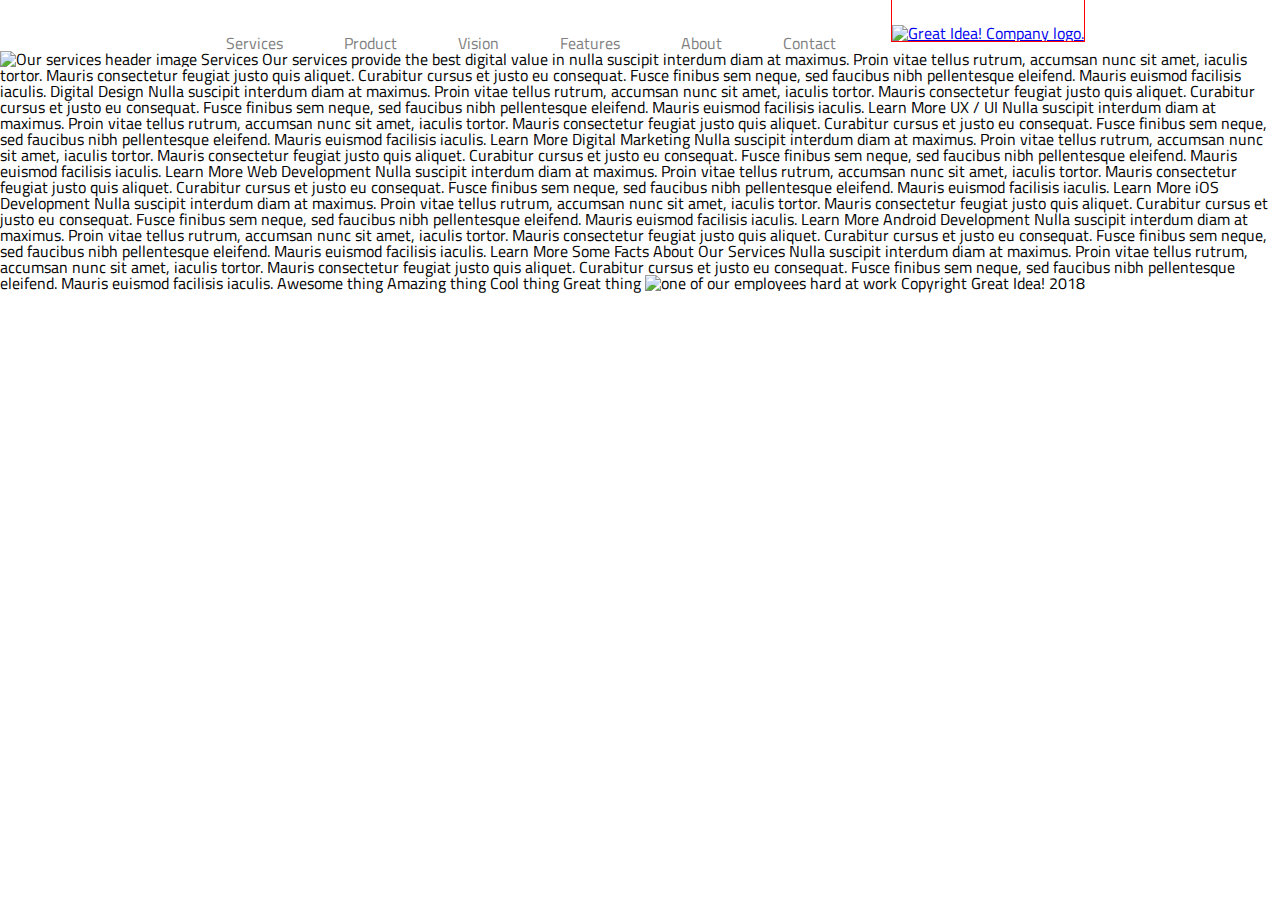
==== great-idea/services.html @ 405cf0f7 "completed first website with all inline-block switched to flex" ====
<!doctype html>

<html lang="en">
<head>
  <meta charset="utf-8">

  <title>Great Idea!</title>

  <link href="https://fonts.googleapis.com/css?family=Bangers|Titillium+Web" rel="stylesheet">
  <link rel="stylesheet" href="css/index.css">

  <!--[if lt IE 9]>
    <script src="https://cdnjs.cloudflare.com/ajax/libs/html5shiv/3.7.3/html5shiv.js"></script>
  <![endif]-->
</head>

<body>
  <header>
    <nav>
      <a href="#">Services</a>
      <a href="#">Product</a>
      <a href="#">Vision</a>
      <a href="#">Features</a>
      <a href="#">About</a>
      <a href="#">Contact</a>
    </nav>
    <a href="index.html"><img class="logo" src="img/logo.png" alt="Great Idea! Company logo."></a>
  </header>

<img class="services-header-img" src="img/services-header.jpg" alt="Our services header image">

Services

Our services provide the best digital value in nulla suscipit interdum diam at maximus. Proin vitae tellus rutrum, accumsan nunc sit amet, iaculis tortor. Mauris consectetur feugiat justo quis aliquet. Curabitur cursus et justo eu consequat. Fusce finibus sem neque, sed faucibus nibh pellentesque eleifend. Mauris euismod facilisis iaculis.


Digital Design

Nulla suscipit interdum diam at maximus. Proin vitae tellus rutrum, accumsan nunc sit amet, iaculis tortor. Mauris consectetur feugiat justo quis aliquet. Curabitur cursus et justo eu consequat. Fusce finibus sem neque, sed faucibus nibh pellentesque
eleifend. Mauris euismod facilisis iaculis.

Learn More



UX / UI

Nulla suscipit interdum diam at maximus. Proin vitae tellus rutrum, accumsan nunc sit amet, iaculis tortor. Mauris consectetur feugiat justo quis aliquet. Curabitur cursus et justo eu consequat. Fusce finibus sem neque, sed faucibus nibh pellentesque
eleifend. Mauris euismod facilisis iaculis.

Learn More



Digital Marketing

Nulla suscipit interdum diam at maximus. Proin vitae tellus rutrum, accumsan nunc sit amet, iaculis tortor. Mauris consectetur feugiat justo quis aliquet. Curabitur cursus et justo eu consequat. Fusce finibus sem neque, sed faucibus nibh pellentesque
eleifend. Mauris euismod facilisis iaculis.

Learn More



Web Development

Nulla suscipit interdum diam at maximus. Proin vitae tellus rutrum, accumsan nunc sit amet, iaculis tortor. Mauris consectetur feugiat justo quis aliquet. Curabitur cursus et justo eu consequat. Fusce finibus sem neque, sed faucibus nibh pellentesque
eleifend. Mauris euismod facilisis iaculis.

Learn More



iOS Development

Nulla suscipit interdum diam at maximus. Proin vitae tellus rutrum, accumsan nunc sit amet, iaculis tortor. Mauris consectetur feugiat justo quis aliquet. Curabitur cursus et justo eu consequat. Fusce finibus sem neque, sed faucibus nibh pellentesque
eleifend. Mauris euismod facilisis iaculis.

Learn More



Android Development

Nulla suscipit interdum diam at maximus. Proin vitae tellus rutrum, accumsan nunc sit amet, iaculis tortor. Mauris consectetur feugiat justo quis aliquet. Curabitur cursus et justo eu consequat. Fusce finibus sem neque, sed faucibus nibh pellentesque
eleifend. Mauris euismod facilisis iaculis.

Learn More


Some Facts About Our Services

Nulla suscipit interdum diam at maximus. Proin vitae tellus rutrum, accumsan nunc sit amet, iaculis tortor. Mauris consectetur feugiat justo quis aliquet. Curabitur cursus et justo eu consequat. Fusce finibus sem neque, sed faucibus nibh pellentesque
eleifend. Mauris euismod facilisis iaculis.


Awesome thing
Amazing thing
Cool thing
Great thing

<img class="services-info-img" src="img/services-info.png" alt="one of our employees hard at work">

Copyright Great Idea! 2018

</body>

</html>
---- great-idea/css/index.css ----
/* http://meyerweb.com/eric/tools/css/reset/ 
   v2.0 | 20110126
   License: none (public domain)
*/

html, body, div, span, applet, object, iframe,
h1, h2, h3, h4, h5, h6, p, blockquote, pre,
a, abbr, acronym, address, big, cite, code,
del, dfn, em, img, ins, kbd, q, s, samp,
small, strike, strong, sub, sup, tt, var,
b, u, i, center,
dl, dt, dd, ol, ul, li,
fieldset, form, label, legend,
table, caption, tbody, tfoot, thead, tr, th, td,
article, aside, canvas, details, embed, 
figure, figcaption, footer, header, hgroup, 
menu, nav, output, ruby, section, summary,
time, mark, audio, video {
	margin: 0;
	padding: 0;
	border: 0;
	font-size: 100%;
	font: inherit;
	vertical-align: baseline;
}
/* HTML5 display-role reset for older browsers */
article, aside, details, figcaption, figure, 
footer, header, hgroup, menu, nav, section {
	display: block;
}
body {
	line-height: 1;
}
ol, ul {
	list-style: none;
}
blockquote, q {
	quotes: none;
}
blockquote:before, blockquote:after,
q:before, q:after {
	content: '';
	content: none;
}
table {
	border-collapse: collapse;
	border-spacing: 0;
}

/* Set every element's box-sizing to border-box */
* {
    box-sizing: border-box;
}

html, body {
    height: 100%;
    font-family: 'Titillium Web', sans-serif;
}

h1, h2, h3, h4, h5 {
    font-family: 'Bangers', cursive;
    letter-spacing: 1px;
    margin-bottom: 15px;
}

/* Copy and paste your work from yesterday here and start to refactor into flexbox */

body{
	max-width: 100%;
}
/*entire page*/
.container {
	margin: auto; 
	width: 95%; 
	
}
header{
	display:flex; 
	justify-content:space-around; 

}
/*navigation bar with logo*/

header nav{
 display:flex;
 justify-content:space-evenly; 
 padding-top:35px; 

}

/*navigation bar*/
header nav a{
margin:0 10%; 
color:gray; 
text-decoration: none;

}
/*Great idea logo*/
.logo{
	border:1px solid red;
	border-top: 60px;
	padding-top: 25px;
}
/* innovation on demand text and image*/
.cta{
	border: 1px solid red; 
	width: 100%;
}
/* entire middle section of page*/
.main-content{
	border-top: 2px solid black;
	border-bottom: 2px solid black;
	padding: 5% 0;
}

/* top content of the middle section*/
.top-content .text-content{
	/*border-top: 2px solid black;
	padding-top: 5%;*/
	width: 95%;
	margin-top: 50px;
	margin-bottom: 50px; 
	display:flex;
}

.top-content .text-content div{
	display:

}
/* coding img in middle section*/
.middle-img{
	width: 95%; 
}
	
/*bottom content of the middle section*/
.bottom-content .text-content{
	/*border-bottom: 2px solid black;
	padding-bottom: 5%; */
	width: 95%;
	line-height: 20px;
	margin: 50px 0;
	display:flex; 
}



/* innovation on demand, get started, and coding circle img*/
.cta-text {
	width: 100%;
	display:flex;
	justify-content: center;
	padding: 60px 0; 
	align-items:center;
	

}
/*get started box*/
 .cta-text p{
	border: 2px solid black;
	padding: 10px 20px;
	width:50%;
}

.cta-text h1{
	border:1px solid black;
	font-size:60px; 
	text-align:center;
}
/* adds padding between the contact info and bottom content*/
.contact-info{
	padding: 5% 0;
}
/* adds padding between contact info */
.contact-info p{
	padding: 10px 0;
}
/* copy right info*/
footer{
	text-align: center;
	padding-bottom: 200px; 
}
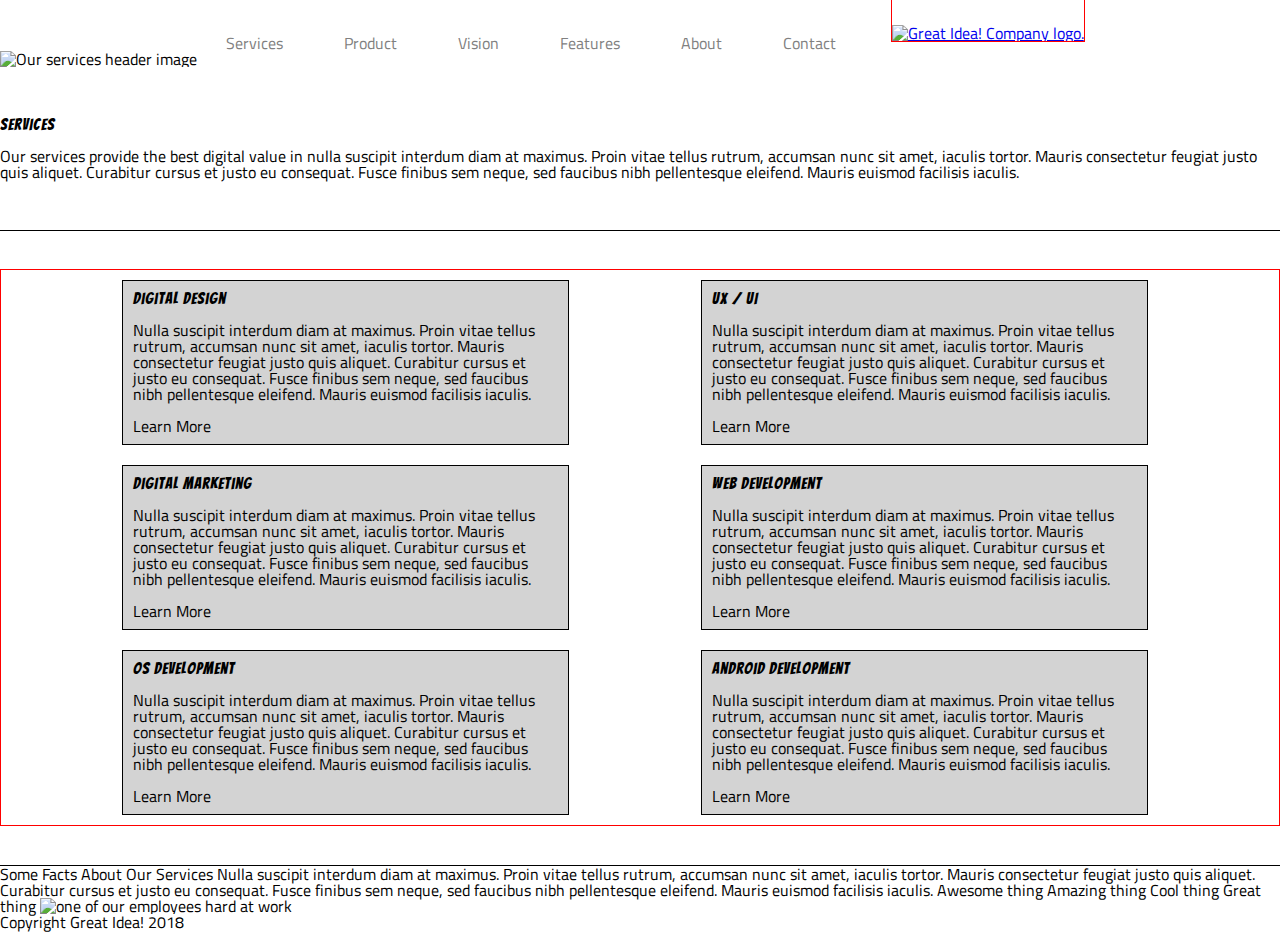
==== commit 6071e7fe: "second webpage almost complete" ====
--- a/great-idea/services.html
+++ b/great-idea/services.html
@@ -26,81 +26,88 @@
     </nav>
     <a href="index.html"><img class="logo" src="img/logo.png" alt="Great Idea! Company logo."></a>
   </header>
+  <section class="top-img">
+    <img class="services-header-img" src="img/services-header.jpg" alt="Our services header image">
+  </section>
+  <section class="services-content">
+    <h2>Services</h2>
 
-<img class="services-header-img" src="img/services-header.jpg" alt="Our services header image">
+    <p>Our services provide the best digital value in nulla suscipit interdum diam at maximus. Proin vitae tellus rutrum, accumsan nunc sit amet, iaculis tortor. Mauris consectetur feugiat justo quis aliquet. Curabitur cursus et justo eu consequat. Fusce finibus sem neque, sed faucibus nibh pellentesque eleifend. Mauris euismod facilisis iaculis.</p>
+  </section>
+  <section class="services-main-content"><!--main content of the page-->
+    <div class="services-text-content"><!--hopefully wraps all boxes-->
+      <div class ="box-content"><!--box 1 div 1-->
+        <h4>Digital Design</h4>
 
-Services
+        <p>Nulla suscipit interdum diam at maximus. Proin vitae tellus rutrum, accumsan nunc sit amet, iaculis tortor. Mauris consectetur feugiat justo quis aliquet. Curabitur cursus et justo eu consequat. Fusce finibus sem neque, sed faucibus nibh pellentesque
+        eleifend. Mauris euismod facilisis iaculis.</p>
 
-Our services provide the best digital value in nulla suscipit interdum diam at maximus. Proin vitae tellus rutrum, accumsan nunc sit amet, iaculis tortor. Mauris consectetur feugiat justo quis aliquet. Curabitur cursus et justo eu consequat. Fusce finibus sem neque, sed faucibus nibh pellentesque eleifend. Mauris euismod facilisis iaculis.
+        <br><p>Learn More</p>
+      </div>
 
 
-Digital Design
+      <div class="box-content">
+        <h4>UX / UI</h4>
 
-Nulla suscipit interdum diam at maximus. Proin vitae tellus rutrum, accumsan nunc sit amet, iaculis tortor. Mauris consectetur feugiat justo quis aliquet. Curabitur cursus et justo eu consequat. Fusce finibus sem neque, sed faucibus nibh pellentesque
-eleifend. Mauris euismod facilisis iaculis.
+        <p>Nulla suscipit interdum diam at maximus. Proin vitae tellus rutrum, accumsan nunc sit amet, iaculis tortor. Mauris consectetur feugiat justo quis aliquet. Curabitur cursus et justo eu consequat. Fusce finibus sem neque, sed faucibus nibh pellentesque
+        eleifend. Mauris euismod facilisis iaculis.</p>
 
-Learn More
+        <br><p>Learn More</p>
+      </div>
 
 
+      <div class="box-content">
+        <h4>Digital Marketing</h4>
 
-UX / UI
+        <p>Nulla suscipit interdum diam at maximus. Proin vitae tellus rutrum, accumsan nunc sit amet, iaculis tortor. Mauris consectetur feugiat justo quis aliquet. Curabitur cursus et justo eu consequat. Fusce finibus sem neque, sed faucibus nibh pellentesque
+        eleifend. Mauris euismod facilisis iaculis.</p>
 
-Nulla suscipit interdum diam at maximus. Proin vitae tellus rutrum, accumsan nunc sit amet, iaculis tortor. Mauris consectetur feugiat justo quis aliquet. Curabitur cursus et justo eu consequat. Fusce finibus sem neque, sed faucibus nibh pellentesque
-eleifend. Mauris euismod facilisis iaculis.
+        <br><p>Learn More</p>
+      </div>
 
-Learn More
+      <div class="box-content">
+        <h4>Web Development</h4>
+
+        <p>Nulla suscipit interdum diam at maximus. Proin vitae tellus rutrum, accumsan nunc sit amet, iaculis tortor. Mauris consectetur feugiat justo quis aliquet. Curabitur cursus et justo eu consequat. Fusce finibus sem neque, sed faucibus nibh pellentesque
+        eleifend. Mauris euismod facilisis iaculis.</p>
+
+        <br><p>Learn More</p>
+      </div>
+
+      <div class="box-content">
+        <h4>OS Development</h4>
+
+        <p>Nulla suscipit interdum diam at maximus. Proin vitae tellus rutrum, accumsan nunc sit amet, iaculis tortor. Mauris consectetur feugiat justo quis aliquet. Curabitur cursus et justo eu consequat. Fusce finibus sem neque, sed faucibus nibh pellentesque
+        eleifend. Mauris euismod facilisis iaculis.</p>
+        <br> <p>Learn More</p>
+      </div>
+
+      <div class="box-content">
+        <h4>Android Development</h4>
+
+        <p>Nulla suscipit interdum diam at maximus. Proin vitae tellus rutrum, accumsan nunc sit amet, iaculis tortor. Mauris consectetur feugiat justo quis aliquet. Curabitur cursus et justo eu consequat. Fusce finibus sem neque, sed faucibus nibh pellentesque
+        eleifend. Mauris euismod facilisis iaculis.</p>
+
+        <br> <p>Learn More</p>
+      </div>
+    </div>
+  </section>
+
+  <section class="facts-content">
+    Some Facts About Our Services
+
+    Nulla suscipit interdum diam at maximus. Proin vitae tellus rutrum, accumsan nunc sit amet, iaculis tortor. Mauris consectetur feugiat justo quis aliquet. Curabitur cursus et justo eu consequat. Fusce finibus sem neque, sed faucibus nibh pellentesque
+    eleifend. Mauris euismod facilisis iaculis.
 
 
+    Awesome thing
+    Amazing thing
+    Cool thing
+    Great thing
 
-Digital Marketing
-
-Nulla suscipit interdum diam at maximus. Proin vitae tellus rutrum, accumsan nunc sit amet, iaculis tortor. Mauris consectetur feugiat justo quis aliquet. Curabitur cursus et justo eu consequat. Fusce finibus sem neque, sed faucibus nibh pellentesque
-eleifend. Mauris euismod facilisis iaculis.
-
-Learn More
-
-
-
-Web Development
-
-Nulla suscipit interdum diam at maximus. Proin vitae tellus rutrum, accumsan nunc sit amet, iaculis tortor. Mauris consectetur feugiat justo quis aliquet. Curabitur cursus et justo eu consequat. Fusce finibus sem neque, sed faucibus nibh pellentesque
-eleifend. Mauris euismod facilisis iaculis.
-
-Learn More
-
-
-
-iOS Development
-
-Nulla suscipit interdum diam at maximus. Proin vitae tellus rutrum, accumsan nunc sit amet, iaculis tortor. Mauris consectetur feugiat justo quis aliquet. Curabitur cursus et justo eu consequat. Fusce finibus sem neque, sed faucibus nibh pellentesque
-eleifend. Mauris euismod facilisis iaculis.
-
-Learn More
-
-
-
-Android Development
-
-Nulla suscipit interdum diam at maximus. Proin vitae tellus rutrum, accumsan nunc sit amet, iaculis tortor. Mauris consectetur feugiat justo quis aliquet. Curabitur cursus et justo eu consequat. Fusce finibus sem neque, sed faucibus nibh pellentesque
-eleifend. Mauris euismod facilisis iaculis.
-
-Learn More
-
-
-Some Facts About Our Services
-
-Nulla suscipit interdum diam at maximus. Proin vitae tellus rutrum, accumsan nunc sit amet, iaculis tortor. Mauris consectetur feugiat justo quis aliquet. Curabitur cursus et justo eu consequat. Fusce finibus sem neque, sed faucibus nibh pellentesque
-eleifend. Mauris euismod facilisis iaculis.
-
-
-Awesome thing
-Amazing thing
-Cool thing
-Great thing
-
-<img class="services-info-img" src="img/services-info.png" alt="one of our employees hard at work">
-
-Copyright Great Idea! 2018
+    <img class="services-info-img" src="img/services-info.png" alt="one of our employees hard at work">
+  </section>
+  Copyright Great Idea! 2018
 
 </body>
 
--- a/great-idea/css/index.css
+++ b/great-idea/css/index.css
@@ -123,10 +123,8 @@
 	display:flex;
 }
 
-.top-content .text-content div{
-	display:
-
-}
+
+
 /* coding img in middle section*/
 .middle-img{
 	width: 95%; 
@@ -179,3 +177,39 @@
 	text-align: center;
 	padding-bottom: 200px; 
 }
+
+/*services.html css starts here*/
+
+body{
+	max-width:100%
+}
+
+.services-content{
+	padding: 50px 0;
+}
+
+.services-main-content{
+	width:100%; 
+	border-top: 1px solid black;
+	border-bottom: 1px solid black; 
+	padding: 3% 0; 
+}
+
+.services-text-content{
+	width: 100%;
+	display:flex;
+	flex-wrap:wrap; 
+	border: 1px solid red;  
+	justify-content: space-evenly;
+}
+
+.box-content{
+	border: 1px solid black;
+	margin:10px 0; 
+	margin-right: 10px;
+	width:35%;
+	display:flex; 
+	flex-direction:column; 
+	padding:10px; 
+	background-color:lightgray;
+}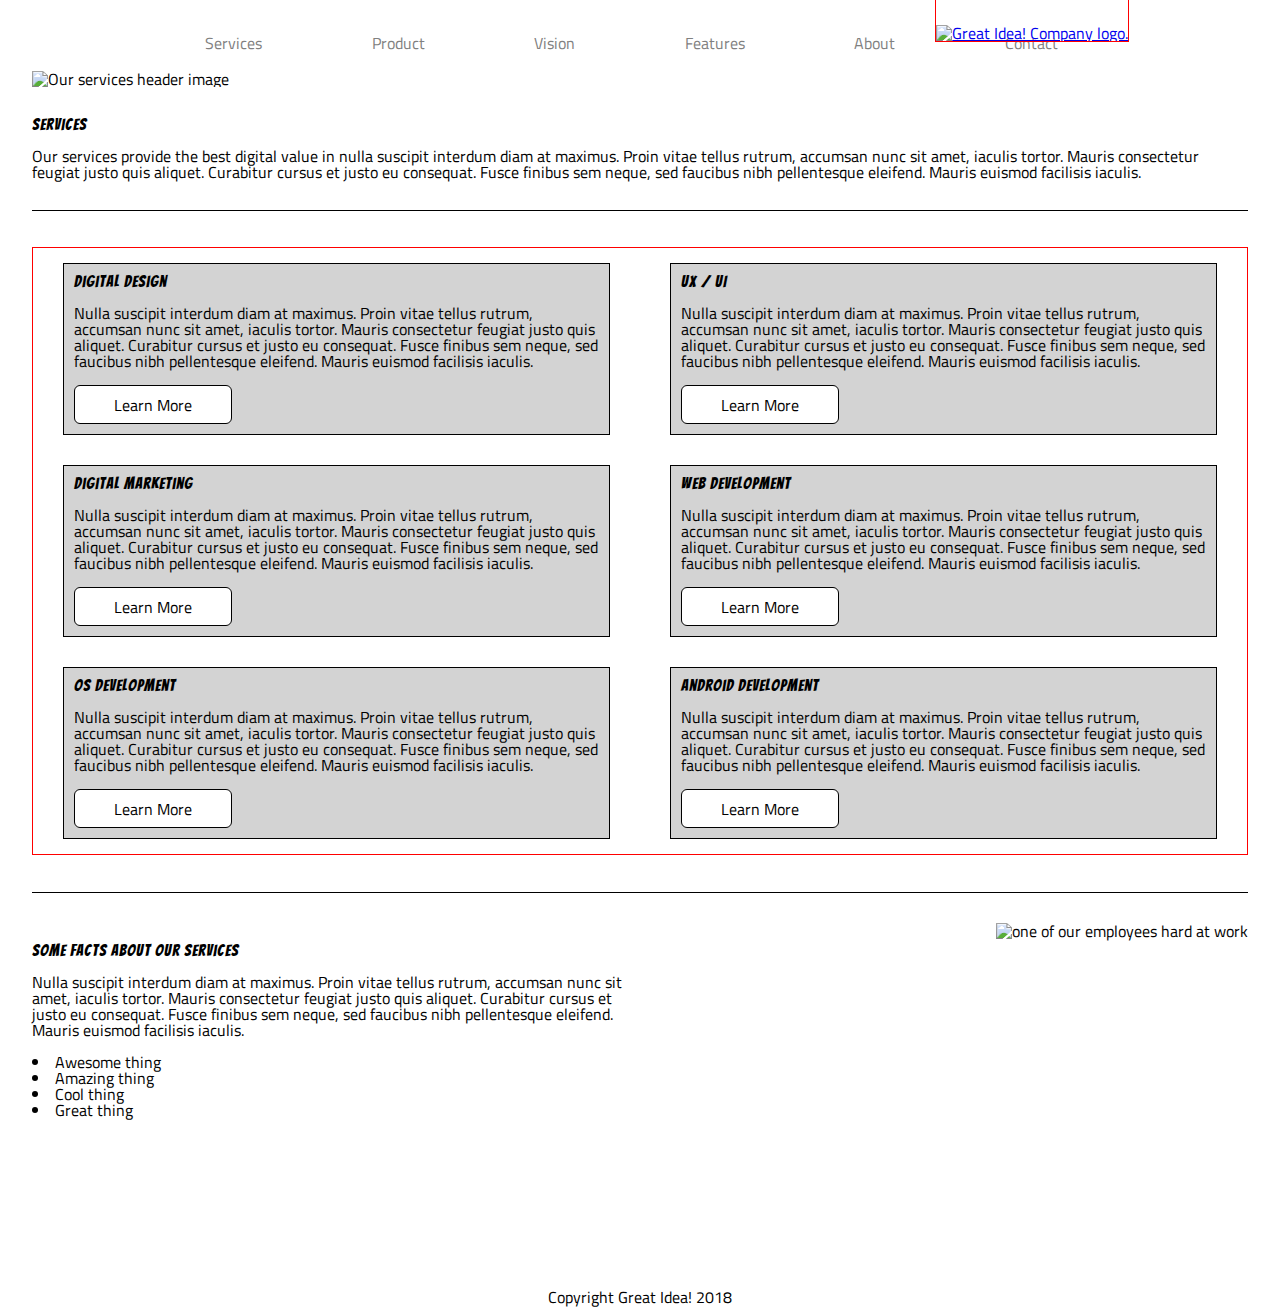
==== commit 5a020e69: "finished websites" ====
--- a/great-idea/services.html
+++ b/great-idea/services.html
@@ -15,100 +15,105 @@
 </head>
 
 <body>
-  <header>
-    <nav>
-      <a href="#">Services</a>
-      <a href="#">Product</a>
-      <a href="#">Vision</a>
-      <a href="#">Features</a>
-      <a href="#">About</a>
-      <a href="#">Contact</a>
-    </nav>
-    <a href="index.html"><img class="logo" src="img/logo.png" alt="Great Idea! Company logo."></a>
-  </header>
-  <section class="top-img">
-    <img class="services-header-img" src="img/services-header.jpg" alt="Our services header image">
-  </section>
-  <section class="services-content">
-    <h2>Services</h2>
+  <div class="container">
+    <header>
+      <nav>
+        <a href="#">Services</a>
+        <a href="#">Product</a>
+        <a href="#">Vision</a>
+        <a href="#">Features</a>
+        <a href="#">About</a>
+        <a href="#">Contact</a>
+      </nav>
+      <a href="index.html"><img class="logo" src="img/logo.png" alt="Great Idea! Company logo."></a>
+    </header>
+    <section class="top-img">
+      <img class="services-header-img" src="img/services-header.jpg" alt="Our services header image">
+    </section>
+    <section class="services-content">
+      <h1>Services</h1>
 
-    <p>Our services provide the best digital value in nulla suscipit interdum diam at maximus. Proin vitae tellus rutrum, accumsan nunc sit amet, iaculis tortor. Mauris consectetur feugiat justo quis aliquet. Curabitur cursus et justo eu consequat. Fusce finibus sem neque, sed faucibus nibh pellentesque eleifend. Mauris euismod facilisis iaculis.</p>
-  </section>
-  <section class="services-main-content"><!--main content of the page-->
-    <div class="services-text-content"><!--hopefully wraps all boxes-->
-      <div class ="box-content"><!--box 1 div 1-->
-        <h4>Digital Design</h4>
+      <p>Our services provide the best digital value in nulla suscipit interdum diam at maximus. Proin vitae tellus rutrum, accumsan nunc sit amet, iaculis tortor. Mauris consectetur feugiat justo quis aliquet. Curabitur cursus et justo eu consequat. Fusce finibus sem neque, sed faucibus nibh pellentesque eleifend. Mauris euismod facilisis iaculis.</p>
+    </section>
+    <section class="services-main-content"><!--main content of the page-->
+      <div class="services-text-content"><!--hopefully wraps all boxes-->
+        <div class ="box-content"><!--box 1 div 1-->
+          <h4>Digital Design</h4>
+
+          <p>Nulla suscipit interdum diam at maximus. Proin vitae tellus rutrum, accumsan nunc sit amet, iaculis tortor. Mauris consectetur feugiat justo quis aliquet. Curabitur cursus et justo eu consequat. Fusce finibus sem neque, sed faucibus nibh pellentesque
+          eleifend. Mauris euismod facilisis iaculis.</p>
+
+          <br><p class="Learn-more">Learn More</p>
+        </div>
+
+
+        <div class="box-content">
+          <h4>UX / UI</h4>
+
+          <p>Nulla suscipit interdum diam at maximus. Proin vitae tellus rutrum, accumsan nunc sit amet, iaculis tortor. Mauris consectetur feugiat justo quis aliquet. Curabitur cursus et justo eu consequat. Fusce finibus sem neque, sed faucibus nibh pellentesque
+          eleifend. Mauris euismod facilisis iaculis.</p>
+
+          <br><p class="Learn-more">Learn More</pclass="Learn-more">
+        </div>
+
+
+        <div class="box-content">
+          <h4>Digital Marketing</h4>
+
+          <p>Nulla suscipit interdum diam at maximus. Proin vitae tellus rutrum, accumsan nunc sit amet, iaculis tortor. Mauris consectetur feugiat justo quis aliquet. Curabitur cursus et justo eu consequat. Fusce finibus sem neque, sed faucibus nibh pellentesque
+          eleifend. Mauris euismod facilisis iaculis.</p>
+
+          <br><p class="Learn-more">Learn More</p>
+        </div>
+
+        <div class="box-content">
+          <h4>Web Development</h4>
+
+          <p>Nulla suscipit interdum diam at maximus. Proin vitae tellus rutrum, accumsan nunc sit amet, iaculis tortor. Mauris consectetur feugiat justo quis aliquet. Curabitur cursus et justo eu consequat. Fusce finibus sem neque, sed faucibus nibh pellentesque
+          eleifend. Mauris euismod facilisis iaculis.</p>
+
+          <br><p class="Learn-more">Learn More</p>
+        </div>
+
+        <div class="box-content">
+          <h4>OS Development</h4>
+
+          <p>Nulla suscipit interdum diam at maximus. Proin vitae tellus rutrum, accumsan nunc sit amet, iaculis tortor. Mauris consectetur feugiat justo quis aliquet. Curabitur cursus et justo eu consequat. Fusce finibus sem neque, sed faucibus nibh pellentesque
+          eleifend. Mauris euismod facilisis iaculis.</p>
+          <br> <p class="Learn-more">Learn More</p>
+        </div>
+
+        <div class="box-content">
+          <h4>Android Development</h4>
+
+          <p>Nulla suscipit interdum diam at maximus. Proin vitae tellus rutrum, accumsan nunc sit amet, iaculis tortor. Mauris consectetur feugiat justo quis aliquet. Curabitur cursus et justo eu consequat. Fusce finibus sem neque, sed faucibus nibh pellentesque
+          eleifend. Mauris euismod facilisis iaculis.</p>
+
+          <br> <p class="Learn-more">Learn More</p>
+        </div>
+      </div>
+    </section>
+
+    <section class="facts-content">
+      <div class="facts-info">
+        <h4>Some Facts About Our Services</h4>
 
         <p>Nulla suscipit interdum diam at maximus. Proin vitae tellus rutrum, accumsan nunc sit amet, iaculis tortor. Mauris consectetur feugiat justo quis aliquet. Curabitur cursus et justo eu consequat. Fusce finibus sem neque, sed faucibus nibh pellentesque
-        eleifend. Mauris euismod facilisis iaculis.</p>
+        eleifend. Mauris euismod facilisis iaculis.</p> <br>
 
-        <br><p>Learn More</p>
+        <ul>
+          <li>Awesome thing</li>
+          <li>Amazing thing</li>
+          <li>Cool thing</li>
+          <li>Great thing</li>
+        </ul>
       </div>
-
-
-      <div class="box-content">
-        <h4>UX / UI</h4>
-
-        <p>Nulla suscipit interdum diam at maximus. Proin vitae tellus rutrum, accumsan nunc sit amet, iaculis tortor. Mauris consectetur feugiat justo quis aliquet. Curabitur cursus et justo eu consequat. Fusce finibus sem neque, sed faucibus nibh pellentesque
-        eleifend. Mauris euismod facilisis iaculis.</p>
-
-        <br><p>Learn More</p>
-      </div>
-
-
-      <div class="box-content">
-        <h4>Digital Marketing</h4>
-
-        <p>Nulla suscipit interdum diam at maximus. Proin vitae tellus rutrum, accumsan nunc sit amet, iaculis tortor. Mauris consectetur feugiat justo quis aliquet. Curabitur cursus et justo eu consequat. Fusce finibus sem neque, sed faucibus nibh pellentesque
-        eleifend. Mauris euismod facilisis iaculis.</p>
-
-        <br><p>Learn More</p>
-      </div>
-
-      <div class="box-content">
-        <h4>Web Development</h4>
-
-        <p>Nulla suscipit interdum diam at maximus. Proin vitae tellus rutrum, accumsan nunc sit amet, iaculis tortor. Mauris consectetur feugiat justo quis aliquet. Curabitur cursus et justo eu consequat. Fusce finibus sem neque, sed faucibus nibh pellentesque
-        eleifend. Mauris euismod facilisis iaculis.</p>
-
-        <br><p>Learn More</p>
-      </div>
-
-      <div class="box-content">
-        <h4>OS Development</h4>
-
-        <p>Nulla suscipit interdum diam at maximus. Proin vitae tellus rutrum, accumsan nunc sit amet, iaculis tortor. Mauris consectetur feugiat justo quis aliquet. Curabitur cursus et justo eu consequat. Fusce finibus sem neque, sed faucibus nibh pellentesque
-        eleifend. Mauris euismod facilisis iaculis.</p>
-        <br> <p>Learn More</p>
-      </div>
-
-      <div class="box-content">
-        <h4>Android Development</h4>
-
-        <p>Nulla suscipit interdum diam at maximus. Proin vitae tellus rutrum, accumsan nunc sit amet, iaculis tortor. Mauris consectetur feugiat justo quis aliquet. Curabitur cursus et justo eu consequat. Fusce finibus sem neque, sed faucibus nibh pellentesque
-        eleifend. Mauris euismod facilisis iaculis.</p>
-
-        <br> <p>Learn More</p>
-      </div>
-    </div>
-  </section>
-
-  <section class="facts-content">
-    Some Facts About Our Services
-
-    Nulla suscipit interdum diam at maximus. Proin vitae tellus rutrum, accumsan nunc sit amet, iaculis tortor. Mauris consectetur feugiat justo quis aliquet. Curabitur cursus et justo eu consequat. Fusce finibus sem neque, sed faucibus nibh pellentesque
-    eleifend. Mauris euismod facilisis iaculis.
-
-
-    Awesome thing
-    Amazing thing
-    Cool thing
-    Great thing
-
-    <img class="services-info-img" src="img/services-info.png" alt="one of our employees hard at work">
-  </section>
-  Copyright Great Idea! 2018
-
+      <img class="services-info-img" src="img/services-info.png" alt="one of our employees hard at work">
+    </section>
+    <address>
+      <p>Copyright Great Idea! 2018</p>
+  </address>
+  </div>
 </body>
 
 </html>--- a/great-idea/css/index.css
+++ b/great-idea/css/index.css
@@ -54,7 +54,8 @@
 
 html, body {
     height: 100%;
-    font-family: 'Titillium Web', sans-serif;
+	font-family: 'Titillium Web', sans-serif;
+	
 }
 
 h1, h2, h3, h4, h5 {
@@ -77,15 +78,17 @@
 header{
 	display:flex; 
 	justify-content:space-around; 
+	width:100%;
+	align-items:flex-start;
 
 }
 /*navigation bar with logo*/
 
 header nav{
  display:flex;
- justify-content:space-evenly; 
+ justify-content:space-around; 
  padding-top:35px; 
-
+width:45%; 
 }
 
 /*navigation bar*/
@@ -180,12 +183,14 @@
 
 /*services.html css starts here*/
 
-body{
-	max-width:100%
-}
 
 .services-content{
-	padding: 50px 0;
+	padding: 30px 0;
+}
+
+.top-img img{
+	width:100%;
+	margin-top:20px;
 }
 
 .services-main-content{
@@ -200,16 +205,49 @@
 	display:flex;
 	flex-wrap:wrap; 
 	border: 1px solid red;  
-	justify-content: space-evenly;
+	justify-content: space-around;
 }
 
 .box-content{
 	border: 1px solid black;
-	margin:10px 0; 
-	margin-right: 10px;
-	width:35%;
+	margin:15px 0; 
+	width:45%;
 	display:flex; 
 	flex-direction:column; 
 	padding:10px; 
 	background-color:lightgray;
+}
+
+.Learn-more{
+	border: 1px solid black;
+    text-align: center;
+    width: 30%;
+    padding: 2%;
+    background-color: white;
+    border-radius: 6px;
+}
+
+.facts-content{
+	display: flex;
+    width: 100%;
+	justify-content: space-between;
+	padding: 30px 0;
+}
+
+.facts-info{
+	width: 50%;
+    display: flex;
+    flex-direction: column;
+    padding: 20px 0;
+}
+
+ul{
+	list-style-type: disc;
+    list-style-position: inside;
+}
+
+address{
+	text-align:center;
+	margin-top:10%; 
+	margin-bottom:2%
 }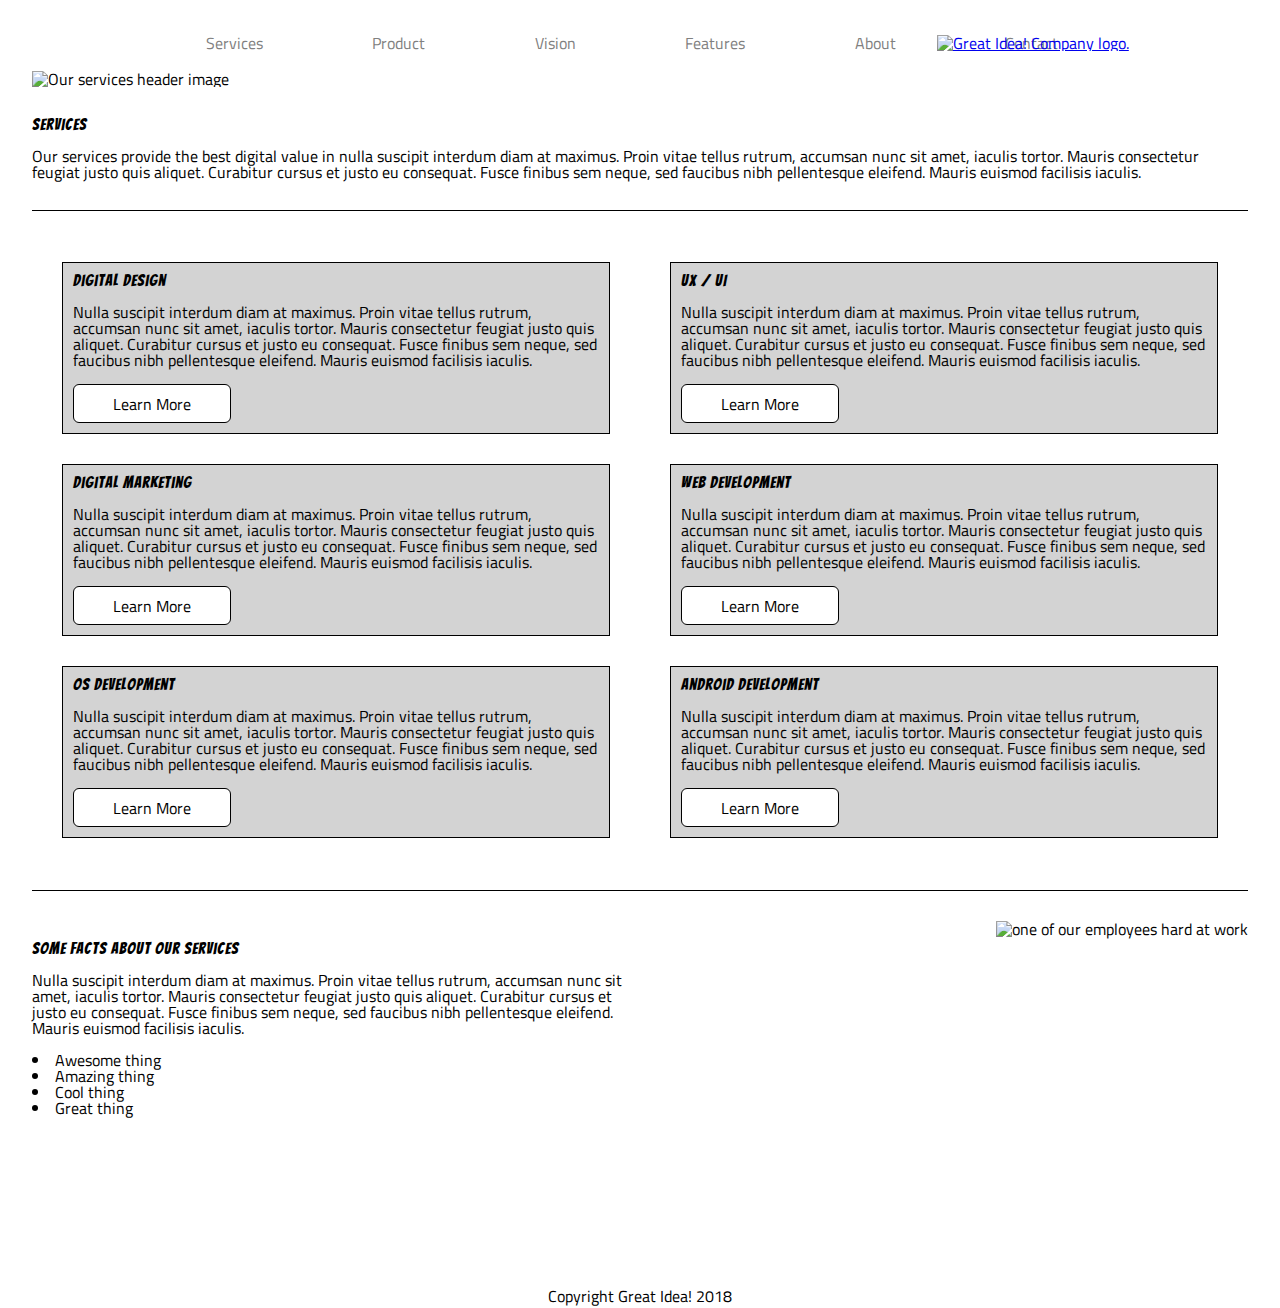
==== commit 99535e64: "finished project" ====
--- a/great-idea/services.html
+++ b/great-idea/services.html
@@ -22,7 +22,7 @@
         <a href="#">Product</a>
         <a href="#">Vision</a>
         <a href="#">Features</a>
-        <a href="#">About</a>
+        <a href="index.html">About</a>
         <a href="#">Contact</a>
       </nav>
       <a href="index.html"><img class="logo" src="img/logo.png" alt="Great Idea! Company logo."></a>
--- a/great-idea/css/index.css
+++ b/great-idea/css/index.css
@@ -79,7 +79,7 @@
 	display:flex; 
 	justify-content:space-around; 
 	width:100%;
-	align-items:flex-start;
+	align-items:baseline;
 
 }
 /*navigation bar with logo*/
@@ -100,13 +100,11 @@
 }
 /*Great idea logo*/
 .logo{
-	border:1px solid red;
 	border-top: 60px;
 	padding-top: 25px;
 }
 /* innovation on demand text and image*/
 .cta{
-	border: 1px solid red; 
 	width: 100%;
 }
 /* entire middle section of page*/
@@ -118,8 +116,6 @@
 
 /* top content of the middle section*/
 .top-content .text-content{
-	/*border-top: 2px solid black;
-	padding-top: 5%;*/
 	width: 95%;
 	margin-top: 50px;
 	margin-bottom: 50px; 
@@ -149,11 +145,15 @@
 .cta-text {
 	width: 100%;
 	display:flex;
-	justify-content: center;
+	justify-content: space-around;
 	padding: 60px 0; 
 	align-items:center;
-	
-
+}
+
+.cta-text div{
+	display:flex;
+    flex-direction:column;
+    align-items:center;
 }
 /*get started box*/
  .cta-text p{
@@ -163,7 +163,6 @@
 }
 
 .cta-text h1{
-	border:1px solid black;
 	font-size:60px; 
 	text-align:center;
 }
@@ -203,8 +202,7 @@
 .services-text-content{
 	width: 100%;
 	display:flex;
-	flex-wrap:wrap; 
-	border: 1px solid red;  
+	flex-wrap:wrap;  
 	justify-content: space-around;
 }
 
